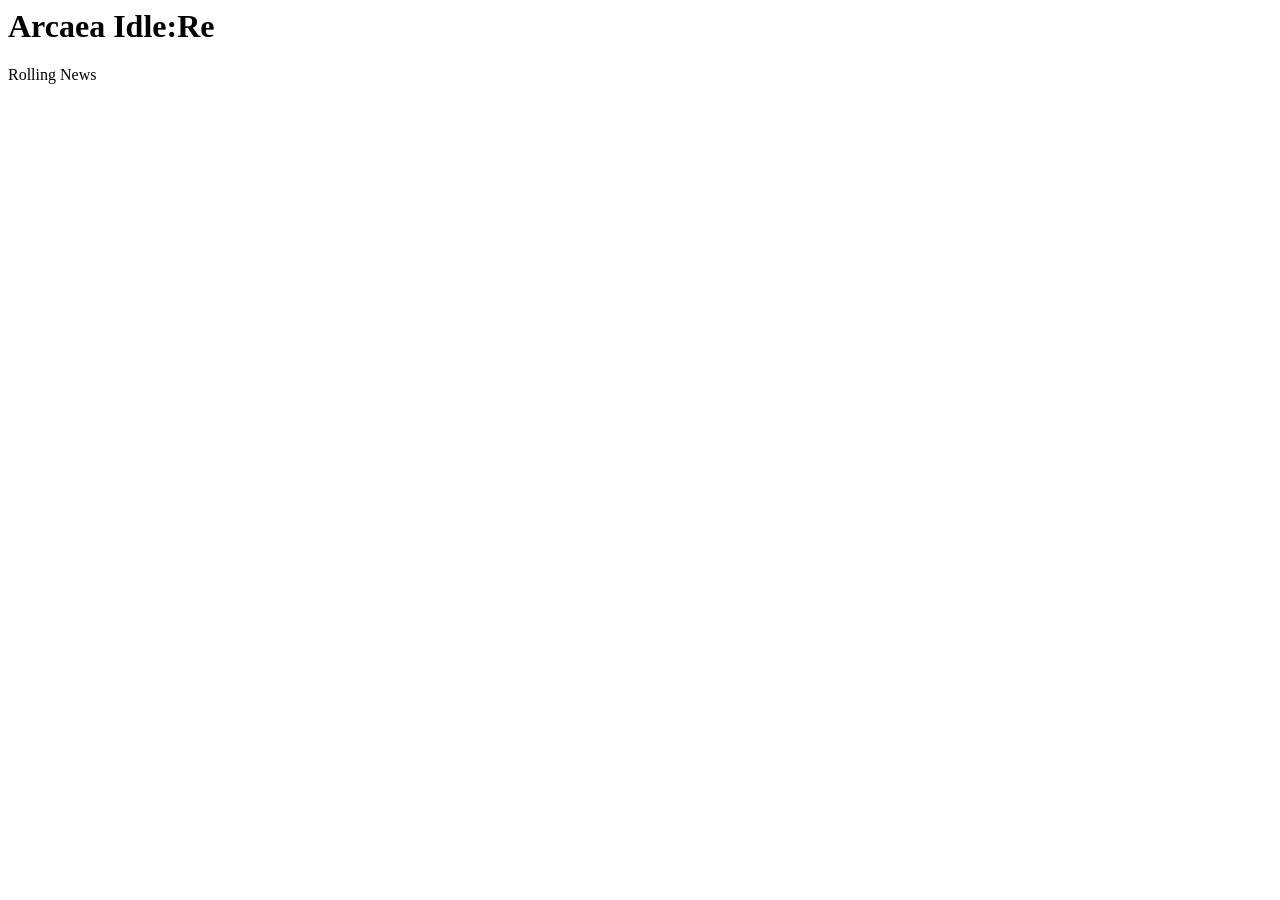
==== ArcaeaIdleRe.html @ 034efd73 "Create ArcaeaIdleRe.html" ====
<html>
	<head>
		<meta charset="utf-8">
		<title>Arcaea Idle:Re</title>
		<link rel="icon" href="pic/test.png">
		<script src="ArcaeaIdleRe.js" ></script>
		<script src="IOReset.js" ></script>
		<script src="OnTickExecute.js" ></script>
		<script src="rN.js" ></script>
		<script src="Upgrades.js" ></script>
		<link rel="stylesheet" type="text/css" href="ArcaeaIdleRe.css">
	</head>
	<body onload="load()">
		<h1 id="a">Arcaea Idle:Re</h1>
		<main id="main">
			<div id="ll" class="leftlist">
				<div id="ll1"></div>
				<div id="ll2"></div>
				<div id="ll3"></div>
				<div id="ll4"></div>
				<div id="ll5"></div>
				<div id="ll6"></div>
			</div>
			<div id="tab" class="tab"></div>
			<div id="rn" class="rn">Rolling News</div>
			<div id="buildingname" class="buildingname">
				<div id="bu1"></div>
				<div id="bu2"></div>
				<div id="bu3"></div>
				<div id="bu4"></div>
				<div id="bu5"></div>
			</div>
			<div id="buildingbuy" class="buildingbuy">
				<div id="bb1"></div>
				<div id="bb2"></div>
				<div id="bb3"></div>
				<div id="bb4"></div>
				<div id="bb5"></div>
			</div>
			<div id="buildingprod" class="buildingproduce">
				<div id="bp1"></div>
				<div id="bp2"></div>
				<div id="bp3"></div>
				<div id="bp4"></div>
				<div id="bp5"></div>
			</div>
			<div id="upgrades">
			</div>
			<div id="settings" class="buildingname">
				<div id="se1"></div>
				<div id="se2"></div>
				<div id="se3"></div>
				<div id="se4"></div>
			</div>
		</main>
	</body>
</html>
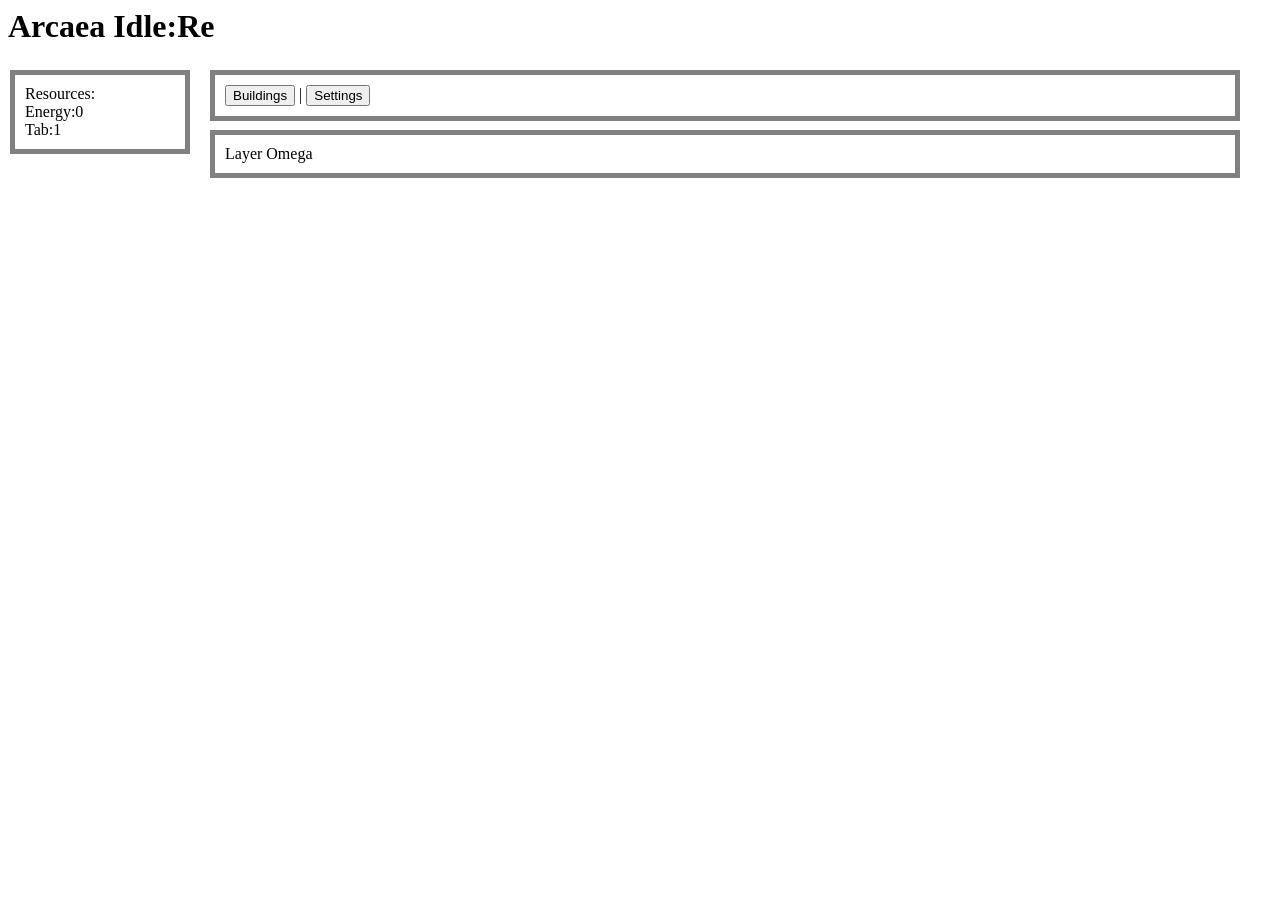
==== commit 42ed3960: "Add files via upload" ====
--- a/ArcaeaIdleRe.html
+++ b/ArcaeaIdleRe.html
@@ -1,57 +1,57 @@
-<html>
-	<head>
-		<meta charset="utf-8">
-		<title>Arcaea Idle:Re</title>
-		<link rel="icon" href="pic/test.png">
-		<script src="ArcaeaIdleRe.js" ></script>
-		<script src="IOReset.js" ></script>
-		<script src="OnTickExecute.js" ></script>
-		<script src="rN.js" ></script>
-		<script src="Upgrades.js" ></script>
-		<link rel="stylesheet" type="text/css" href="ArcaeaIdleRe.css">
-	</head>
-	<body onload="load()">
-		<h1 id="a">Arcaea Idle:Re</h1>
-		<main id="main">
-			<div id="ll" class="leftlist">
-				<div id="ll1"></div>
-				<div id="ll2"></div>
-				<div id="ll3"></div>
-				<div id="ll4"></div>
-				<div id="ll5"></div>
-				<div id="ll6"></div>
-			</div>
-			<div id="tab" class="tab"></div>
-			<div id="rn" class="rn">Rolling News</div>
-			<div id="buildingname" class="buildingname">
-				<div id="bu1"></div>
-				<div id="bu2"></div>
-				<div id="bu3"></div>
-				<div id="bu4"></div>
-				<div id="bu5"></div>
-			</div>
-			<div id="buildingbuy" class="buildingbuy">
-				<div id="bb1"></div>
-				<div id="bb2"></div>
-				<div id="bb3"></div>
-				<div id="bb4"></div>
-				<div id="bb5"></div>
-			</div>
-			<div id="buildingprod" class="buildingproduce">
-				<div id="bp1"></div>
-				<div id="bp2"></div>
-				<div id="bp3"></div>
-				<div id="bp4"></div>
-				<div id="bp5"></div>
-			</div>
-			<div id="upgrades">
-			</div>
-			<div id="settings" class="buildingname">
-				<div id="se1"></div>
-				<div id="se2"></div>
-				<div id="se3"></div>
-				<div id="se4"></div>
-			</div>
-		</main>
-	</body>
-</html>
+<html>
+	<head>
+		<meta charset="utf-8">
+		<title>Arcaea Idle:Re</title>
+		<link rel="icon" href="pic/test.png">
+		<script src="ArcaeaIdleRe.js" ></script>
+		<script src="IOReset.js" ></script>
+		<script src="OnTickExecute.js" ></script>
+		<script src="rN.js" ></script>
+		<script src="Upgrades.js" ></script>
+		<link rel="stylesheet" type="text/css" href="ArcaeaIdleRe.css">
+	</head>
+	<body onload="load()">
+		<h1 id="a">Arcaea Idle:Re</h1>
+		<main id="main">
+			<div id="ll" class="leftlist">
+				<div id="ll1"></div>
+				<div id="ll2"></div>
+				<div id="ll3"></div>
+				<div id="ll4"></div>
+				<div id="ll5"></div>
+				<div id="ll6"></div>
+			</div>
+			<div id="tab" class="tab"></div>
+			<div id="rn" class="rn">Rolling News</div>
+			<div id="buildingname" class="buildingname">
+				<div id="bu1"></div>
+				<div id="bu2"></div>
+				<div id="bu3"></div>
+				<div id="bu4"></div>
+				<div id="bu5"></div>
+			</div>
+			<div id="buildingbuy" class="buildingbuy">
+				<div id="bb1"></div>
+				<div id="bb2"></div>
+				<div id="bb3"></div>
+				<div id="bb4"></div>
+				<div id="bb5"></div>
+			</div>
+			<div id="buildingprod" class="buildingproduce">
+				<div id="bp1"></div>
+				<div id="bp2"></div>
+				<div id="bp3"></div>
+				<div id="bp4"></div>
+				<div id="bp5"></div>
+			</div>
+			<div id="upgrades">
+			</div>
+			<div id="settings" class="buildingname">
+				<div id="se1"></div>
+				<div id="se2"></div>
+				<div id="se3"></div>
+				<div id="se4"></div>
+			</div>
+		</main>
+	</body>
+</html>
--- a/ArcaeaIdleRe.css
+++ b/ArcaeaIdleRe.css
@@ -0,0 +1,123 @@
+.fn1 {
+	border: 50px solid black;
+	width: 400px;
+	opacity: .5;
+}
+.lc{font-family:"Lucida Console",Consolas;}
+.dropdown {
+	position: relative;
+	display: inline-block;
+}
+.dropdown-content {
+	display: none;
+	position: absolute;
+	background-color: #f9f9f9;
+	min-width: 160px;
+	box-shadow: 0px 8px 16px 0px rgba(0,0,0,0.2);
+	padding: 12px 16px;
+}
+.dropdown:hover .dropdown-content {
+	display: block;
+}
+.leftlist {
+	width:150px;
+	padding:10px;
+	border:5px solid gray;
+	margin:10px;
+    position:fixed;
+    left:0px;
+    top:60px;
+}
+.tab {
+	width:1000px;
+	padding:10px;
+	border:5px solid gray;
+	margin:10px;
+    position:absolute;
+    left:200px;
+    top:60px;
+}
+.rn {
+	width:1000px;
+	padding:10px;
+	border:5px solid gray;
+	margin:10px;
+    position:absolute;
+    left:200px;
+    top:120px;
+}
+.buildingname {
+    position:absolute;
+    left:220px;
+    top:200px;
+}
+.buildingbuy {
+    position:absolute;
+    top:200px;
+    left:670px;
+}
+.buildingproduce {
+    position:absolute;
+    left:450px;
+    top:200px;
+}
+.Ug1 {
+	width:150px;
+	height:38px;
+	padding:10px;
+	border:5px solid gray;
+	margin:10px;
+    position:absolute;
+    left:200px;
+    top:200px;
+}
+.Ug1t {
+    position:relative;
+    left:50px;
+    top:-25px;
+}
+.Ug2 {
+	width:150px;
+	height:38px;
+	padding:10px;
+	border:5px solid gray;
+	margin:10px;
+    position:absolute;
+    left:400px;
+    top:200px;
+}
+.Ug3 {
+	width:150px;
+	height:38px;
+	padding:10px;
+	border:5px solid gray;
+	margin:10px;
+    position:absolute;
+    left:600px;
+    top:200px;
+}
+.Ug4 {
+	width:150px;
+	height:38px;
+	padding:10px;
+	border:5px solid gray;
+	margin:10px;
+    position:absolute;
+    left:800px;
+    top:200px;
+}
+.Ug5 {
+	width:150px;
+	height:38px;
+	padding:10px;
+	border:5px solid gray;
+	margin:10px;
+    position:absolute;
+    left:1000px;
+    top:200px;
+}
+.pv {
+    position:absolute;
+    left:200px;
+    top:300px;
+}
